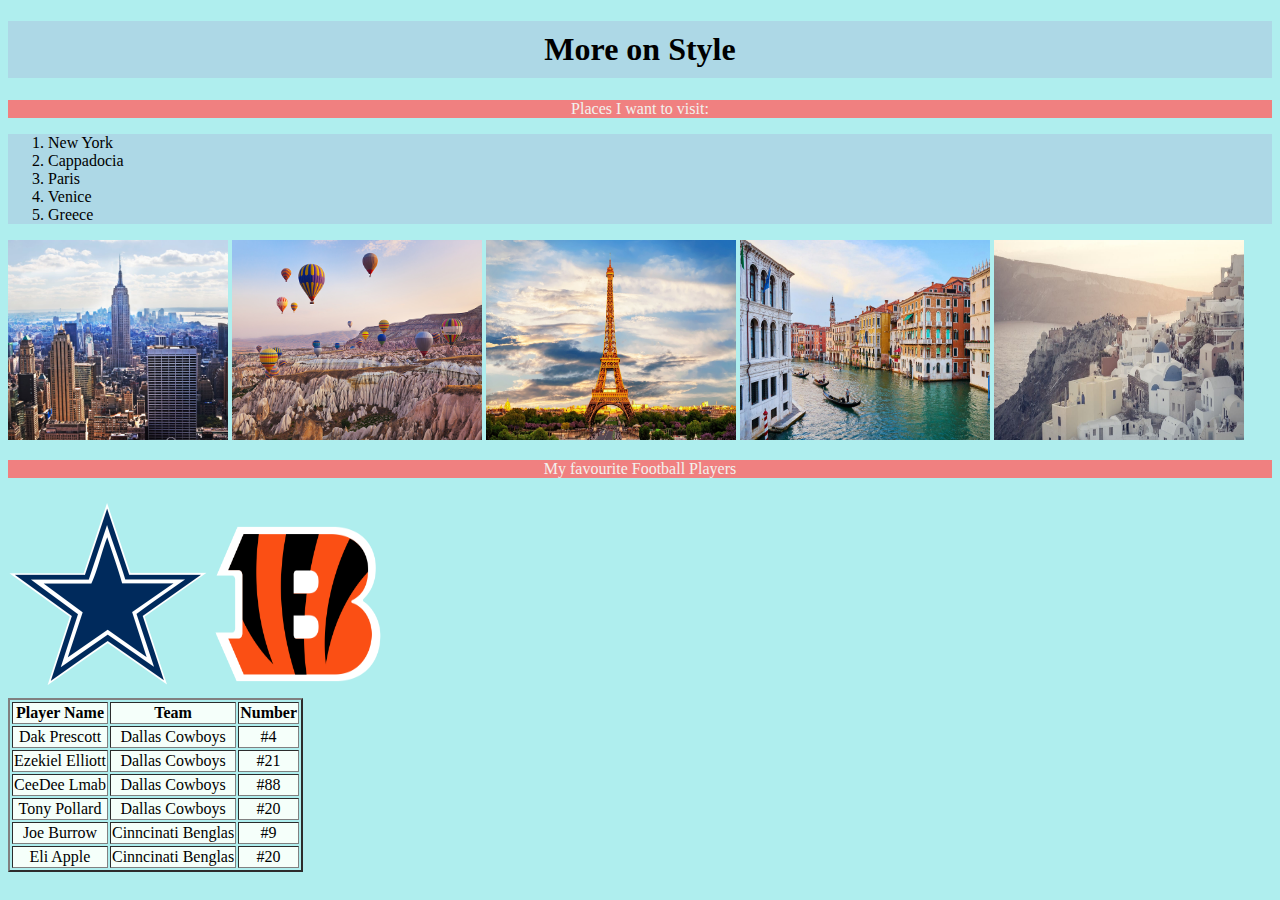
==== more_style.html @ 5aff9ea4 "Added, edited and completed." ====
<!DOCTYPE html>
<!-- ICS2O-Unit1-03-HTML-Style -->
<html lang="en-ca">
  <head>
    <meta charset="utf-8">
    <meta name="description" content="My second webpage, with CSS">
    <meta name="keyword" content="mths, ics2o">
    <meta name="author" content="Stella S">
    <meta name="viewport" content="width=device-width, initial-scale=1.0">
    <link rel="stylesheet" href="./css/style2.css">
    <title>My second web page, with CSS</title>
  </head>

  <body>
    <h1>More on Style</h1>
    <p>Places I want to visit:</p>
    <ol>
      <li>New York</li>
      <li>Cappadocia</li>
      <li>Paris</li>
      <li>Venice</li>
      <li>Greece</li>
    </ol>
    <img src="./images/new-york-city.jpg"  style="width:220px;height:200px;">
    <img src="./images/cappadocia.jpg"  style="width:250px;height:200px;">
    <img src="./images/paris.jpg"  style="width:250px;height:200px;">
    <img src="./images/venice.jpg"  style="width:250px;height:200px;">
    <img src="./images/greece.jpg"  style="width:250px;height:200px;">
    <p>My favourite Football Players</p>
      <table border="2">
        <tr>
          <th>Player Name</th>
          <th>Team</th>
          <th>Number</th>
        </tr>
        <tr>
          <td>Dak Prescott</td>
          <td>Dallas Cowboys</td>
          <td>#4</td>
        <tr>
          <td>Ezekiel Elliott</td>
          <td>Dallas Cowboys</td>
          <td>#21</td>
        </tr>
        <tr>
          <td>CeeDee Lmab</td>
          <td>Dallas Cowboys</td>
          <td>#88</td>
        </tr>
        <tr>
          <td>Tony Pollard</td>
          <td>Dallas Cowboys</td>
          <td>#20</td>
        </tr>
        <tr>
          <td>Joe Burrow</td>
          <td>Cinncinati Benglas</td>
          <td>#9</td>
        </tr>
        <tr>
          <td>Eli Apple</td>
          <td>Cinncinati Benglas</td>
          <td>#20</td>
        </tr>
        <img src="./images/dallas_star.png"  style="width:200px;height:200px;">
        <img src="./images/bengals_logo.png"  style="width:180px;height:180px;">
      </table>
    </body>
</html>
---- css/style2.css ----
/* Created by: Stella S
* Created on: Feb 2022
* This file defines the style for index.html
* ICS2O-Unit-04-HMTL-CSS
*/

body {
  background-color: 	PaleTurquoise;
}

h1 {
  background-color: rgb(173, 216, 230);
  color: hsl(17, 0%, 0%);
  padding: 10px;
  text-align: center;
}

p {
  background-color: #F08080;
  color: hsl(60, 12%, 94%);
  text-align: center;
}

tr {
  background-color: #F5FFFA;
  color: hsl(60, 0%, 0%);
  text-align: center;
}

ol {
  background-color: rgb(173, 216, 230);
  color: hsl(17, 0%, 0%);
}
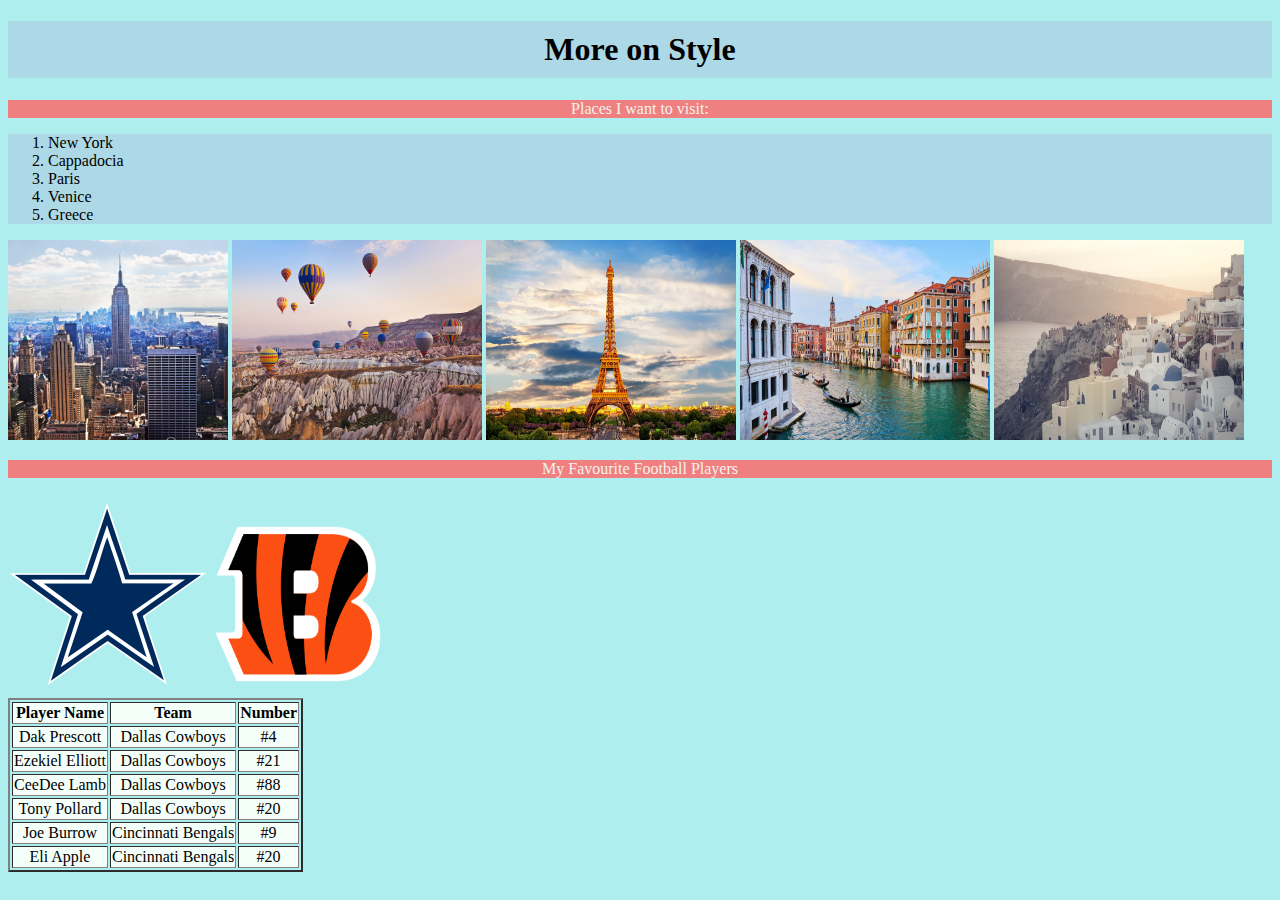
==== commit 7470afe5: "added and edited" ====
--- a/more_style.html
+++ b/more_style.html
@@ -26,7 +26,7 @@
     <img src="./images/paris.jpg"  style="width:250px;height:200px;">
     <img src="./images/venice.jpg"  style="width:250px;height:200px;">
     <img src="./images/greece.jpg"  style="width:250px;height:200px;">
-    <p>My favourite Football Players</p>
+    <p>My Favourite Football Players</p>
       <table border="2">
         <tr>
           <th>Player Name</th>
@@ -43,7 +43,7 @@
           <td>#21</td>
         </tr>
         <tr>
-          <td>CeeDee Lmab</td>
+          <td>CeeDee Lamb</td>
           <td>Dallas Cowboys</td>
           <td>#88</td>
         </tr>
@@ -54,12 +54,12 @@
         </tr>
         <tr>
           <td>Joe Burrow</td>
-          <td>Cinncinati Benglas</td>
+          <td>Cincinnati Bengals</td>
           <td>#9</td>
         </tr>
         <tr>
           <td>Eli Apple</td>
-          <td>Cinncinati Benglas</td>
+          <td>Cincinnati Bengals</td>
           <td>#20</td>
         </tr>
         <img src="./images/dallas_star.png"  style="width:200px;height:200px;">
--- a/css/style2.css
+++ b/css/style2.css
@@ -1,7 +1,7 @@
 /* Created by: Stella S
 * Created on: Feb 2022
 * This file defines the style for index.html
-* ICS2O-Unit-04-HMTL-CSS
+* ICS2O-Unit1-04-HTML-CSS
 */
 
 body {
